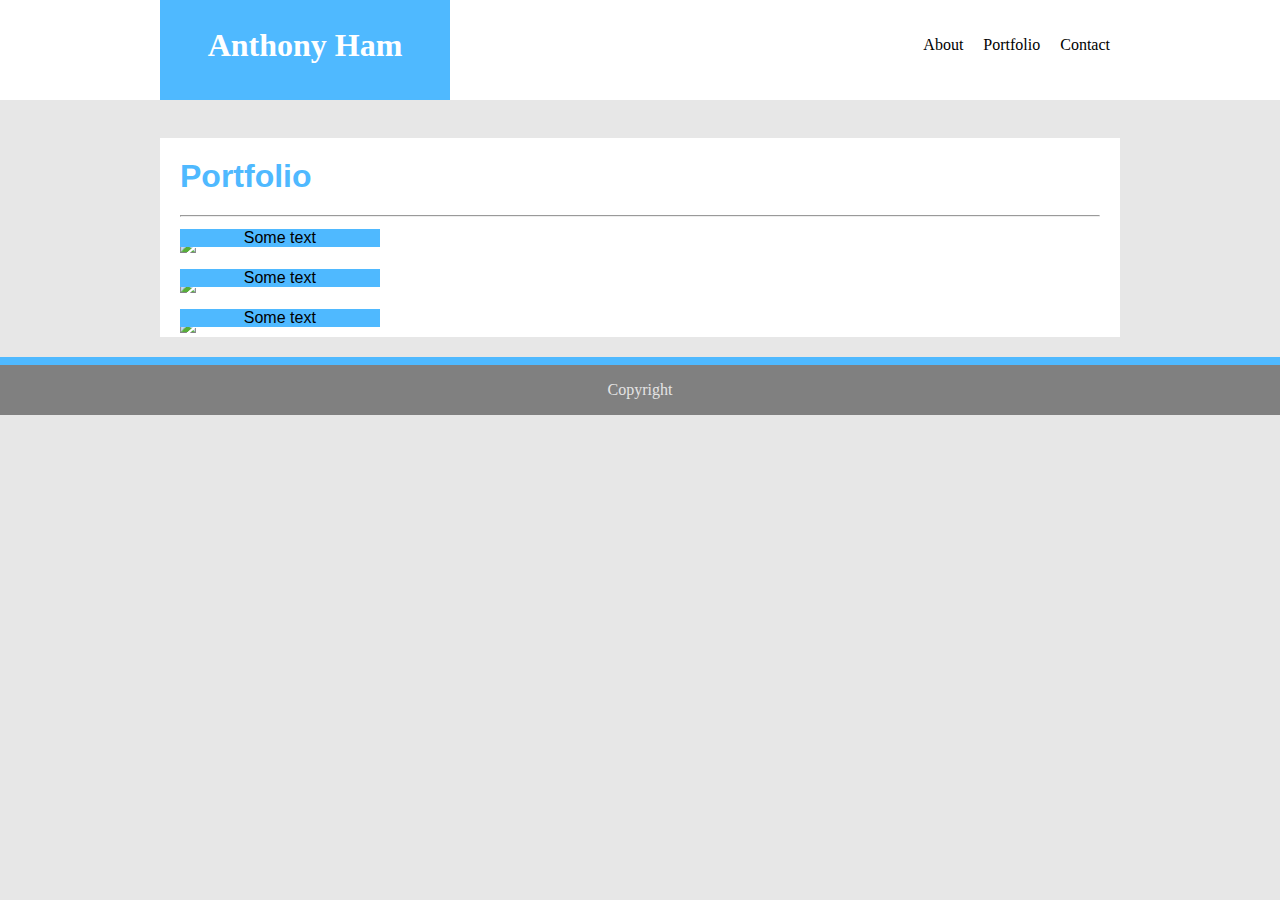
==== portfolio.html @ 0087e8d5 "updated pages" ====
<!DOCTYPE html>
<html>

<head>
    <meta charset="UTF-8">
    <title>Home | Portfolio</title>
    <link rel="stylesheet" type="text/css" href="assets/css/style.css">
</head>

<body>
    <header class="header">
        <div id="container">
            <h1 id="name">Anthony Ham</h1>
            <div class="nav">
                <ul>
                    <!-- <li><a href="#home" class="active">Home</a></li> -->
                    <li><a href="index.html">About</a></li>
                    <li><a href="portfolio.html">Portfolio</a></li>
                    <li><a href="contact.html">Contact</a></li>
                </ul>


    </header>
    <br>
    <div id="main">

        <h1 id="contentheader">Portfolio</h1>
        <hr>
<div clearfix>
        <div style="position: relative; margin: 20px; clearfix">
        
            <img src="https://via.placeholder.com/200" style="float: none; margin: 0;">

            <div style="position: absolute; text-align: center; width: 21.7%; bottom: 10px; background: rgb(79, 185, 255)">
                Some text
            </div>
        </div>
        <div style="position: relative; margin: 20px; clearfix">
        
                <img src="https://via.placeholder.com/200" style="float: none; margin: 0;">
    
                <div style="position: absolute; text-align: center; width: 21.7%; bottom: 10px; background: rgb(79, 185, 255)">
                    Some text
                </div>
            </div>
            <div style="position: relative; margin: 20px;">
        
                    <img src="https://via.placeholder.com/200" style="float: none; margin: 0;">
        
                    <div style="position: absolute; text-align: center; width: 21.7%; bottom: 10px; background: rgb(79, 185, 255)">
                        Some text
                    </div>
                </div>
            

    </div>
    </div>
    <div class="footer">
        Copyright
    </div>
</body>

</html>
---- assets/css/style.css ----
* {
    margin: 0px;
    padding: 0px;
}

body {
    background: rgb(231, 231, 231);
}

.header {
    border: #cccccc;
    background-color: #ffffff;
    height: 100px;
    font-family: 'Georgia', Times, Times New Roman, serif;

}

#container {
    width: 960px;
    height: 100px;
    margin: auto;
    position: relative;
}

li {
    float: left;
}

hr {
    margin: 20px;
}

a:link {
    color: black;
}

a:hover {
    color: darkgrey;
}

a:visited {
    color: rgb(177, 177, 177);
}

a:active {
    color: black;
}

ul {
    list-style-type: none;
}

li a {
    display: inline-block;
    text-align: center;
    padding: 0px 10px 0px 10px;
    text-decoration: none;

}

.nav {
    color: lightgrey;
    position: absolute;
    line-height: 90px;
    right: 0px;
    top: 0px;
}

#name {
    color: white;
    background: rgb(79, 185, 255);
    padding: 0px 20px 0px 20px;
    line-height: 90px;
    text-align: center;
    width: 250px;
    height: 100%;
}

p, img {
    /* display: inline-block; */
    /* clear: both; */
}


#contentheader {
    color: rgb(79, 185, 255);
    padding-top: 20px;
    margin: 20px;
}

#text {
    margin: 20px;
    
}

img {
    float: left;
    clear: left;
    margin: 20px;
    
}

#main {
    margin: auto;
    background: white;
    width: 960px;
    font-family: 'Arial', 'Helvetica Neue', Helvetica, sans-serif;
}

.footer {
    left: 0;
    bottom: 0;
    width: 100%;
    height: 50px;
    border-top: solid 8px rgb(79, 185, 255);
    background: grey;
    color: rgb(228, 228, 228);
    text-align: center;
    line-height: 50px;
}

.container {
    padding: 0px 20px 0px 20px;
}

input[type=text], select, textarea {
    width: 100%; /* Full width */
    padding: 12px; /* Some padding */  
    border: 1px solid #ccc; /* Gray border */
    border-radius: 4px; /* Rounded borders */
    box-sizing: border-box; /* Make sure that padding and width stays in place */
    margin-top: 6px; /* Add a top margin */
    margin-bottom: 16px; /* Bottom margin */
    resize: vertical /* Allow the user to vertically resize the textarea (not horizontally) */
}

.clearfix::after {
    content: "";
    clear: both;
    display: table;
}
.clearfix {
    overflow: auto;
}

.imagecontainer {
    position: relative;
    text-align: center;
}

.imagetext {
    position: absolute;
    bottom: 10px;
}

.nofloat {
    float: none;
    margin: 0;
}
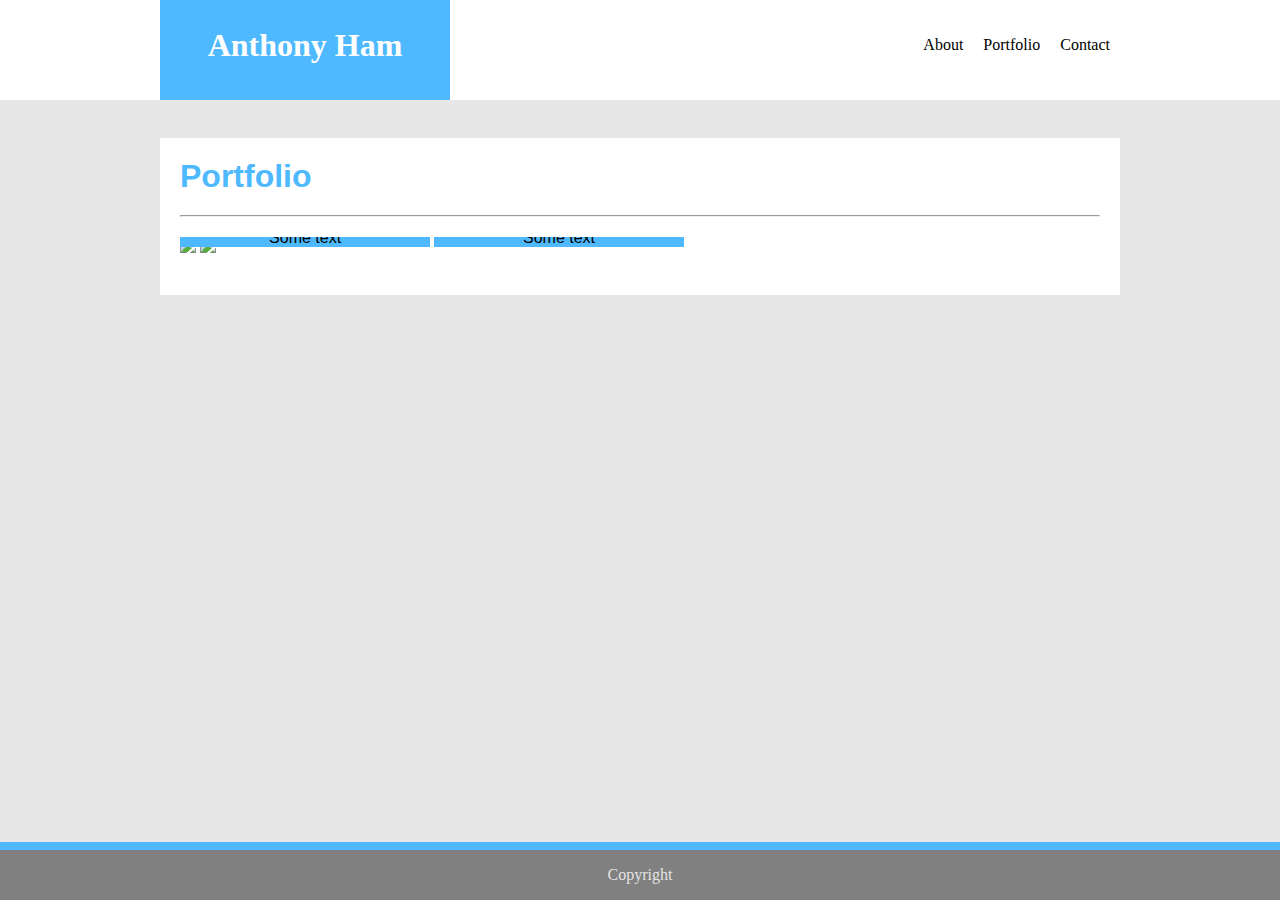
==== commit cd837410: "updated portfolio" ====
--- a/portfolio.html
+++ b/portfolio.html
@@ -26,34 +26,24 @@
 
         <h1 id="contentheader">Portfolio</h1>
         <hr>
-<div clearfix>
-        <div style="position: relative; margin: 20px; clearfix">
-        
-            <img src="https://via.placeholder.com/200" style="float: none; margin: 0;">
-
-            <div style="position: absolute; text-align: center; width: 21.7%; bottom: 10px; background: rgb(79, 185, 255)">
+        <div class="imagecontainer clearfix">
+            <div class="realimagecontainer">
+            <img src="https://via.placeholder.com/250">
+            <div class="imagetext" style="left: 27.6%;">
                 Some text
             </div>
+            <img src="https://via.placeholder.com/250">
+            <div class="imagetext">
+                Some text
+            </div>
+            </div>
         </div>
-        <div style="position: relative; margin: 20px; clearfix">
-        
-                <img src="https://via.placeholder.com/200" style="float: none; margin: 0;">
-    
-                <div style="position: absolute; text-align: center; width: 21.7%; bottom: 10px; background: rgb(79, 185, 255)">
-                    Some text
-                </div>
-            </div>
-            <div style="position: relative; margin: 20px;">
-        
-                    <img src="https://via.placeholder.com/200" style="float: none; margin: 0;">
-        
-                    <div style="position: absolute; text-align: center; width: 21.7%; bottom: 10px; background: rgb(79, 185, 255)">
-                        Some text
-                    </div>
-                </div>
-            
 
+        <!-- Had a hard time figuring out how to properly place text over image and float each image container to the left.-->
+
+        <br>
     </div>
+
     </div>
     <div class="footer">
         Copyright
--- a/assets/css/style.css
+++ b/assets/css/style.css
@@ -93,7 +93,7 @@
     
 }
 
-img {
+.indeximage {
     float: left;
     clear: left;
     margin: 20px;
@@ -108,6 +108,7 @@
 }
 
 .footer {
+    position: fixed;
     left: 0;
     bottom: 0;
     width: 100%;
@@ -144,17 +145,19 @@
 }
 
 .imagecontainer {
+    margin: 20px;
+}
+
+.realimagecontainer {
     position: relative;
-    text-align: center;
 }
 
 .imagetext {
+    text-align: center;
+    margin: 0;
     position: absolute;
     bottom: 10px;
+    width: 27.2%;
+    background: rgb(79, 185, 255)
 }
 
-.nofloat {
-    float: none;
-    margin: 0;
-}
-
